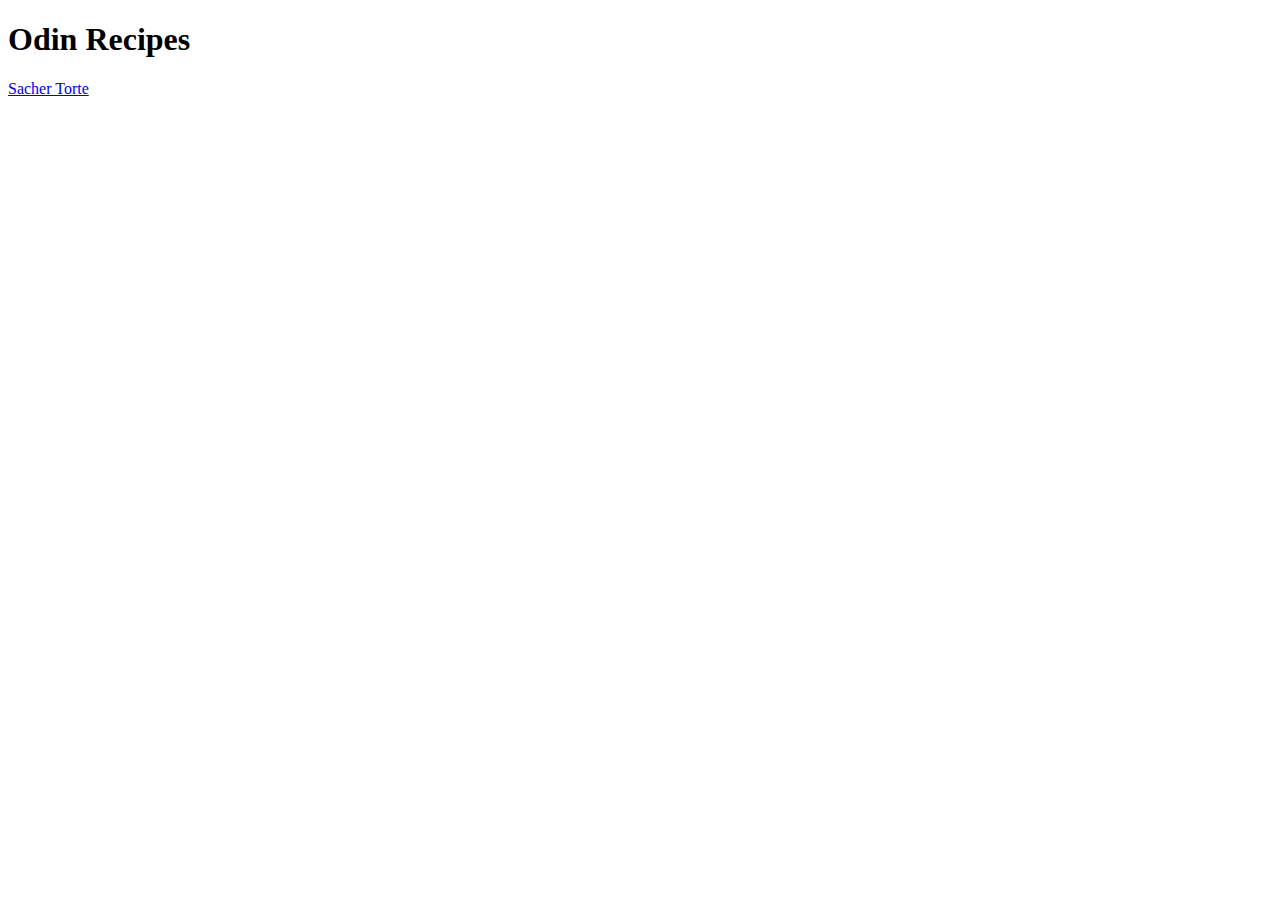
==== index.html @ 5e4b3a28 "Add Sacher Torte recipe" ====
<!DOCTYPE html>

<html lang="en">

  <head>
    <meta charset="UTF-8">
    <title>Document</title>
  </head>

  <body>
    <h1>Odin Recipes</h1>
    <a href="./recipes/sacher-torte.html">Sacher Torte</a>
    
  </body>

</html>
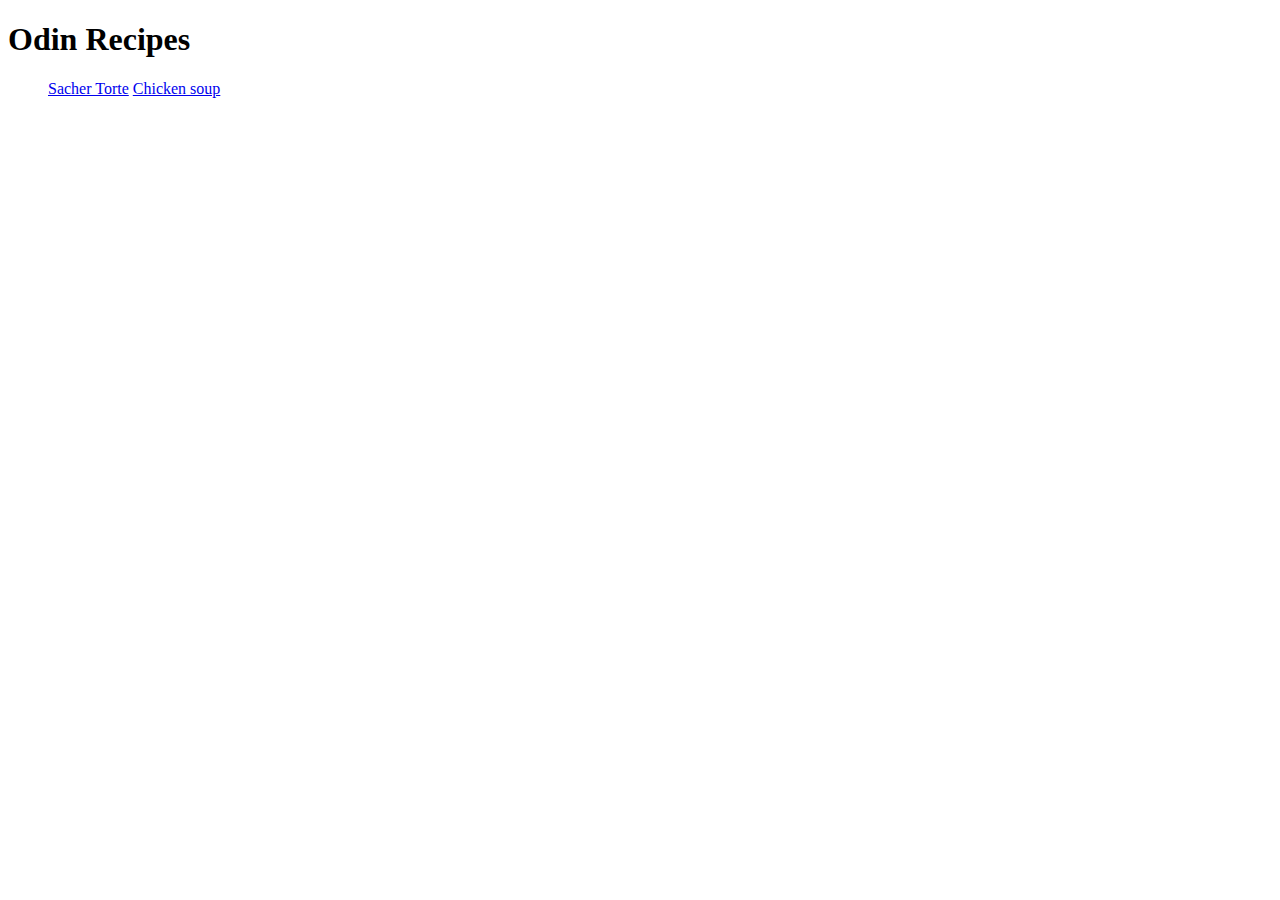
==== commit 56164358: "Add new recipe webpage" ====
--- a/index.html
+++ b/index.html
@@ -9,8 +9,10 @@
 
   <body>
     <h1>Odin Recipes</h1>
-    <a href="./recipes/sacher-torte.html">Sacher Torte</a>
-    
+    <ul>
+      <a href="./recipes/sacher-torte.html">Sacher Torte</a>   
+      <a href="./recipes/chicken-soup.html">Chicken soup</a>
+    </ul>
   </body>
 
 </html>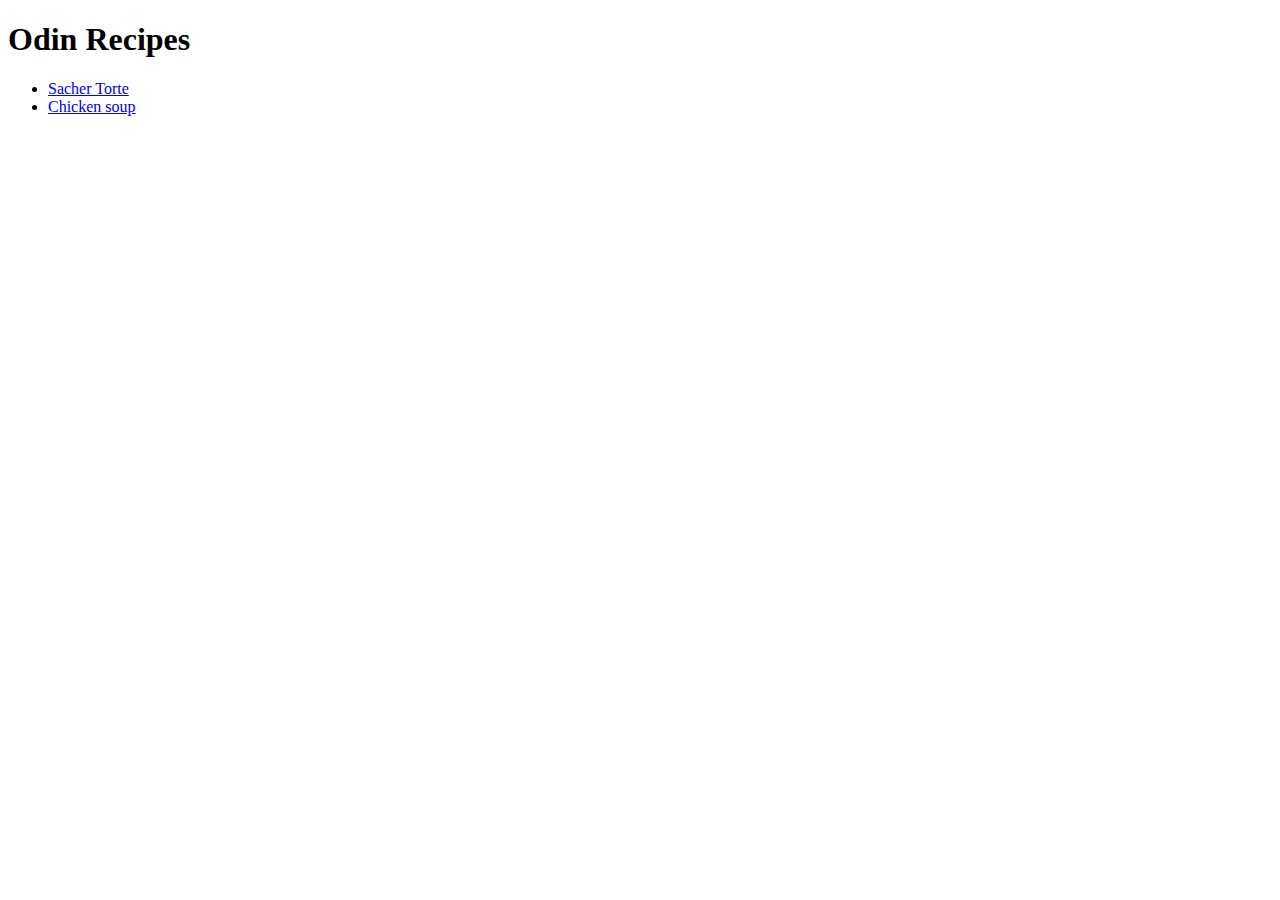
==== commit e561ce3d: "Finish Chicken soup webpage" ====
--- a/index.html
+++ b/index.html
@@ -10,8 +10,8 @@
   <body>
     <h1>Odin Recipes</h1>
     <ul>
-      <a href="./recipes/sacher-torte.html">Sacher Torte</a>   
-      <a href="./recipes/chicken-soup.html">Chicken soup</a>
+    <li><a href="./recipes/sacher-torte.html">Sacher Torte</a></li>
+    <li><a href="./recipes/chicken-soup.html">Chicken soup</a></li>
     </ul>
   </body>
 
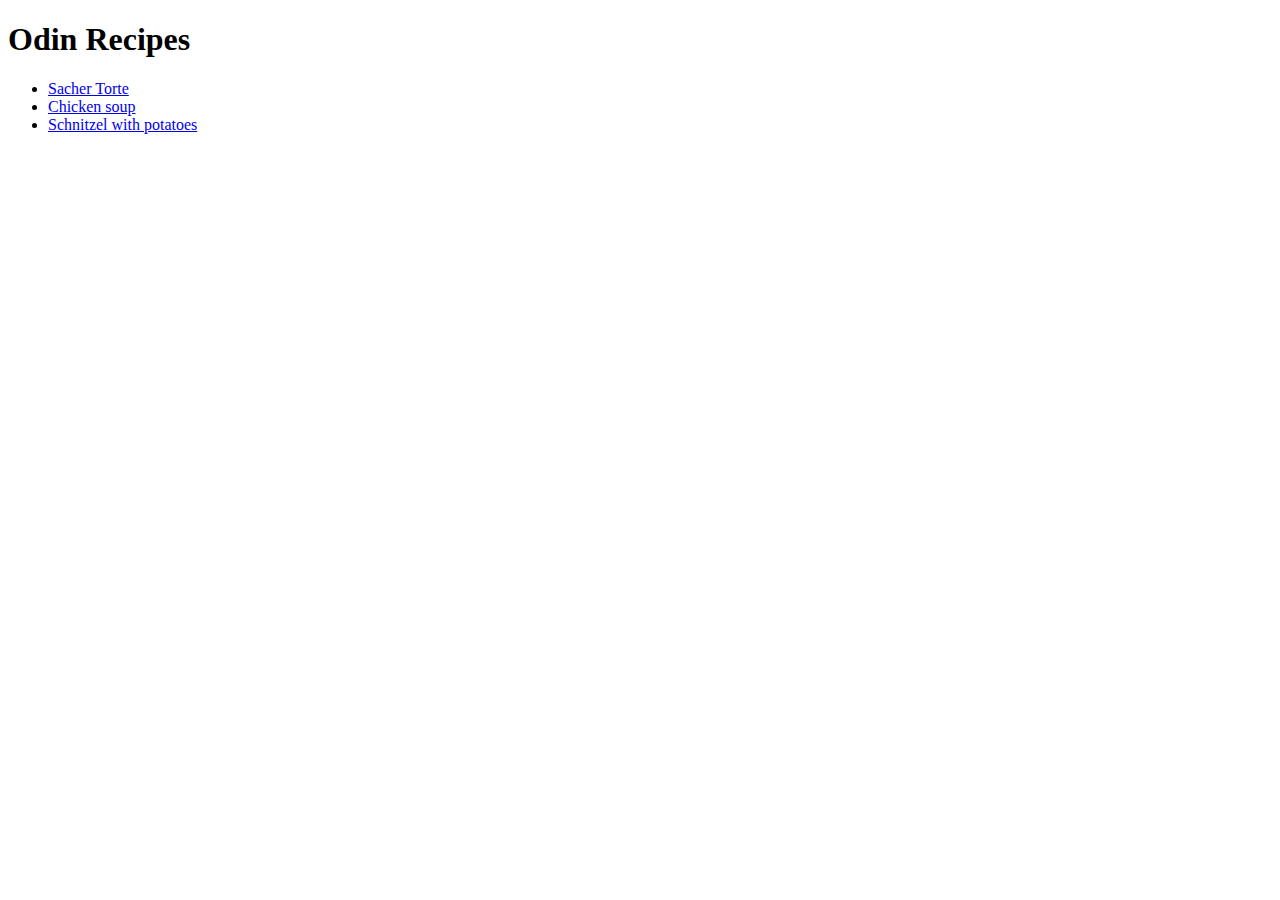
==== commit 6541e2d4: "File update" ====
--- a/index.html
+++ b/index.html
@@ -10,8 +10,9 @@
   <body>
     <h1>Odin Recipes</h1>
     <ul>
-    <li><a href="./recipes/sacher-torte.html">Sacher Torte</a></li>
-    <li><a href="./recipes/chicken-soup.html">Chicken soup</a></li>
+      <li><a href="./recipes/sacher-torte.html">Sacher Torte</a></li>
+      <li><a href="./recipes/chicken-soup.html">Chicken soup</a></li>
+      <li><a href="./recipes/schnitzel-with-potatoes.html">Schnitzel with potatoes</a></li>
     </ul>
   </body>
 
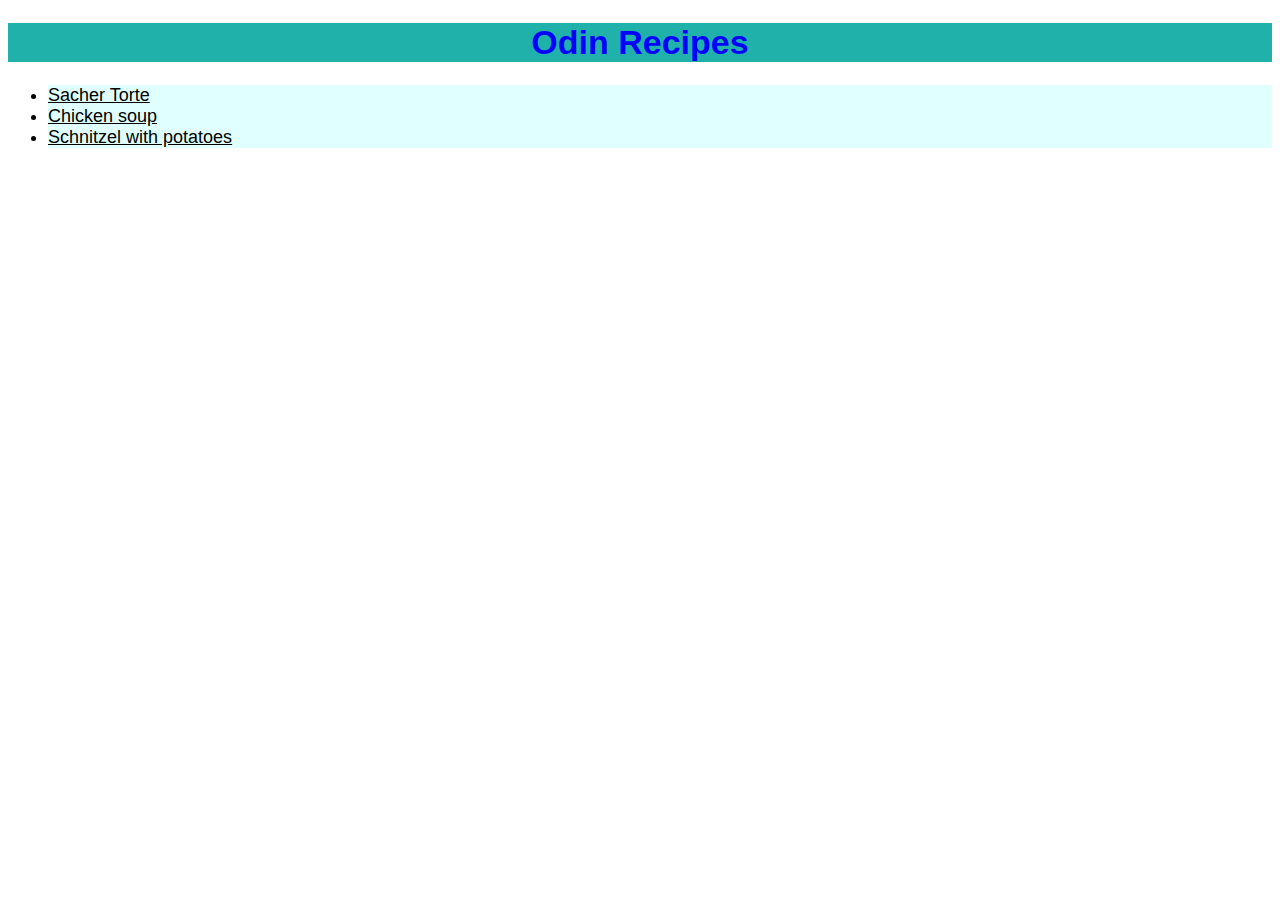
==== commit 9e75896c: "Add styles to recipes" ====
--- a/index.html
+++ b/index.html
@@ -5,14 +5,15 @@
   <head>
     <meta charset="UTF-8">
     <title>Document</title>
+    <link rel="stylesheet" href="./style.css">
   </head>
 
   <body>
     <h1>Odin Recipes</h1>
     <ul>
-      <li><a href="./recipes/sacher-torte.html">Sacher Torte</a></li>
-      <li><a href="./recipes/chicken-soup.html">Chicken soup</a></li>
-      <li><a href="./recipes/schnitzel-with-potatoes.html">Schnitzel with potatoes</a></li>
+      <li><a href="./recipes/sacher-torte.html" class="sacher-torte">Sacher Torte</a></li>
+      <li><a href="./recipes/chicken-soup.html" class="chicken-soup">Chicken soup</a></li>
+      <li><a href="./recipes/schnitzel-with-potatoes.html" class="schnitzel-with-potatoes">Schnitzel with potatoes</a></li>
     </ul>
   </body>
 
--- a/style.css
+++ b/style.css
@@ -0,0 +1,25 @@
+* {
+    font-family: Arial, Calibri, "Times New Roman";
+    font-size: 18px;
+}
+
+h1 {
+    background-color:lightseagreen;
+    color:blue;
+    text-align: center;
+    font-size: 34px;
+}
+
+h2 {
+    background-color:rgb(255, 246, 197);
+    color:rgb(8, 8, 136);
+    text-align: center;
+    font-size: 26px;
+}
+
+ul li, ol li, a {
+    background-color:lightcyan;
+    color: rgb(0, 0, 0);
+}
+
+
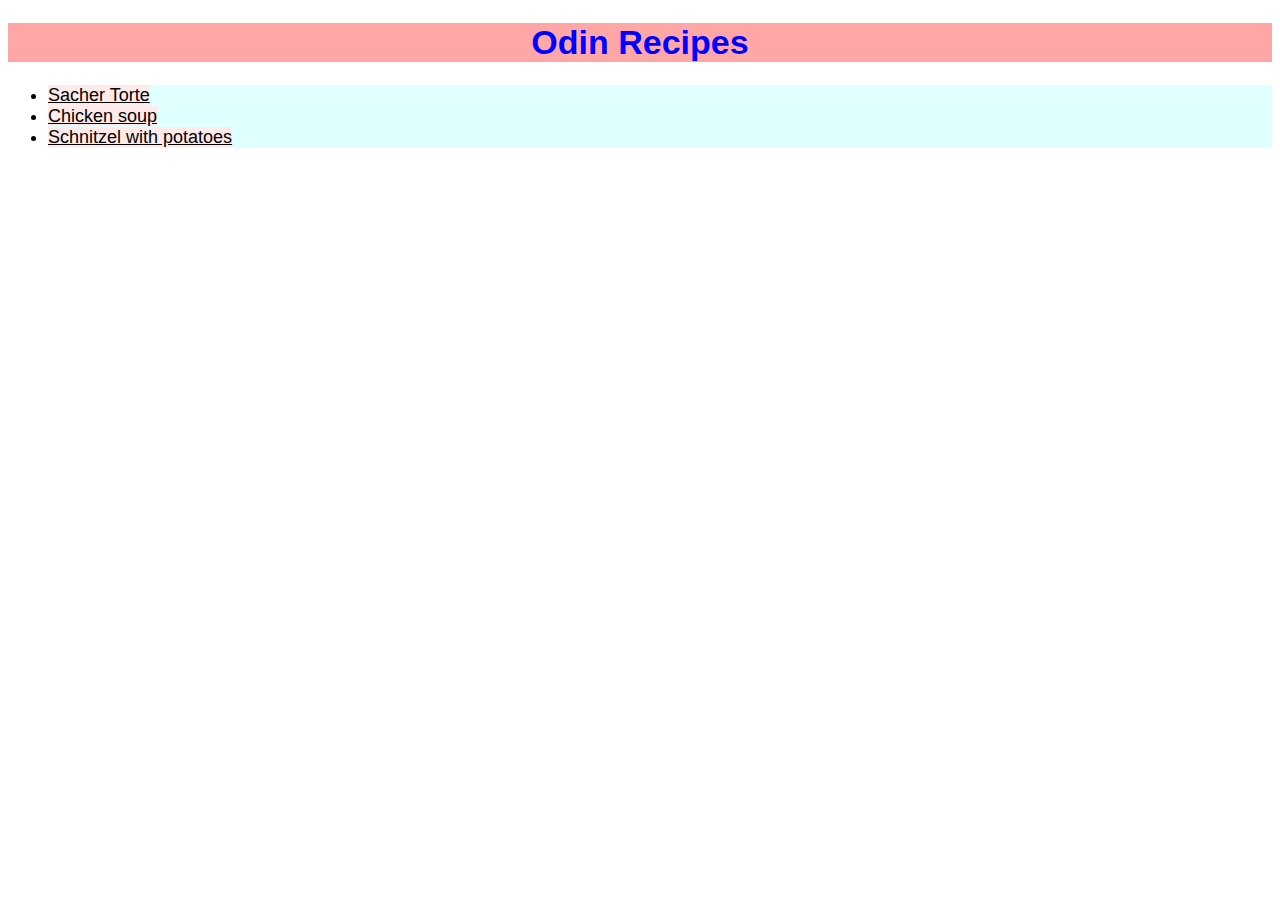
==== commit 9fcc87b7: "Small style update" ====
--- a/index.html
+++ b/index.html
@@ -11,9 +11,9 @@
   <body>
     <h1>Odin Recipes</h1>
     <ul>
-      <li><a href="./recipes/sacher-torte.html" class="sacher-torte">Sacher Torte</a></li>
-      <li><a href="./recipes/chicken-soup.html" class="chicken-soup">Chicken soup</a></li>
-      <li><a href="./recipes/schnitzel-with-potatoes.html" class="schnitzel-with-potatoes">Schnitzel with potatoes</a></li>
+      <li><a href="./recipes/sacher-torte.html" class="recipe">Sacher Torte</a></li>
+      <li><a href="./recipes/chicken-soup.html" class="recipe">Chicken soup</a></li>
+      <li><a href="./recipes/schnitzel-with-potatoes.html" class="recipe">Schnitzel with potatoes</a></li>
     </ul>
   </body>
 
--- a/style.css
+++ b/style.css
@@ -4,7 +4,7 @@
 }
 
 h1 {
-    background-color:lightseagreen;
+    background-color:rgb(255, 167, 167);
     color:blue;
     text-align: center;
     font-size: 34px;
@@ -17,9 +17,11 @@
     font-size: 26px;
 }
 
-ul li, ol li, a {
-    background-color:lightcyan;
-    color: rgb(0, 0, 0);
+ul li, ol li {
+    background-color: lightcyan;
 }
 
-
+.recipe {
+    background-color: rgb(255, 234, 234);
+    color:black;
+}